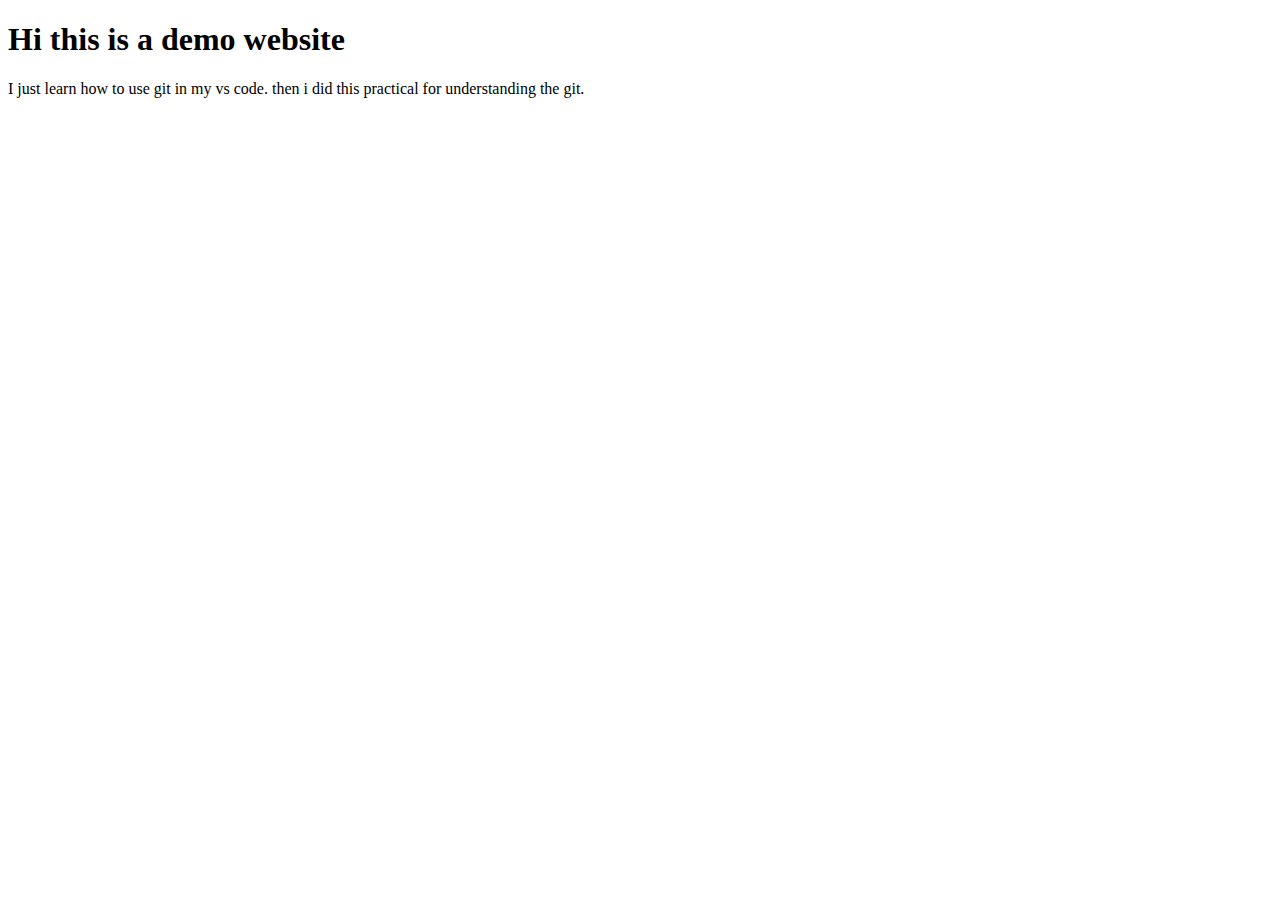
==== webpage/index.html @ e4329e48 "creating folder for webpage" ====
<!DOCTYPE html>
<html lang="en">
<head>
    <meta charset="UTF-8">
    <meta name="viewport" content="width=device-width, initial-scale=1.0">
    <title>Document</title>
</head>
<body>
    <h1 class="title">Hi this is a demo website</h1>
    <p class="description">I just learn how to use git in my vs code. then i did this practical for understanding the git.</p>

</body>
</html>
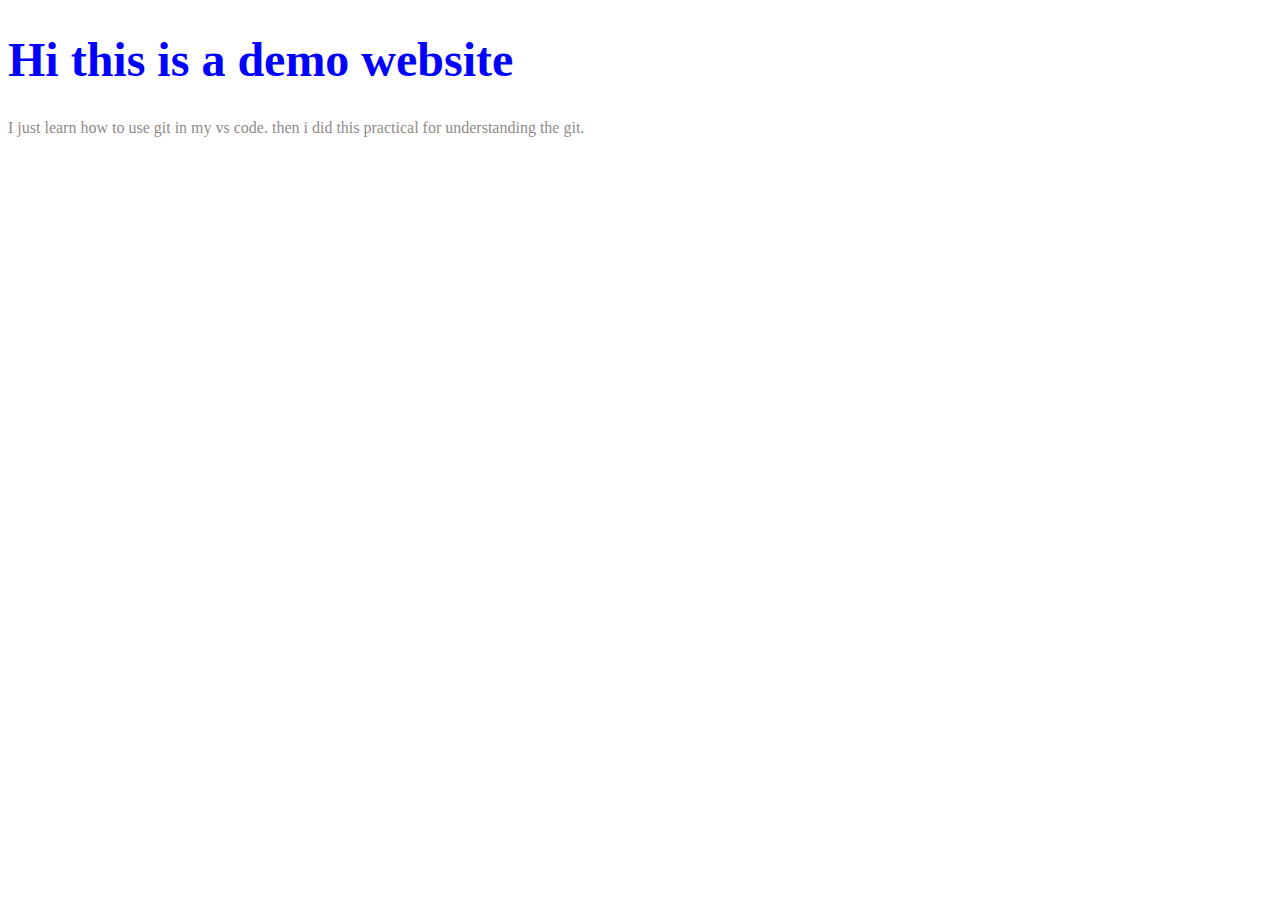
==== commit 1e0f416a: "webpage style updated" ====
--- a/webpage/index.html
+++ b/webpage/index.html
@@ -4,6 +4,7 @@
     <meta charset="UTF-8">
     <meta name="viewport" content="width=device-width, initial-scale=1.0">
     <title>Document</title>
+    <link rel="stylesheet" href="styles.css">
 </head>
 <body>
     <h1 class="title">Hi this is a demo website</h1>
--- a/webpage/styles.css
+++ b/webpage/styles.css
@@ -0,0 +1,9 @@
+.title{
+    font-size: 3rem;
+    font-weight: bold;
+    color: blue;
+}
+.description{
+    font-size: 1rem;
+    color: rgba(103, 96, 91, 0.749);
+}